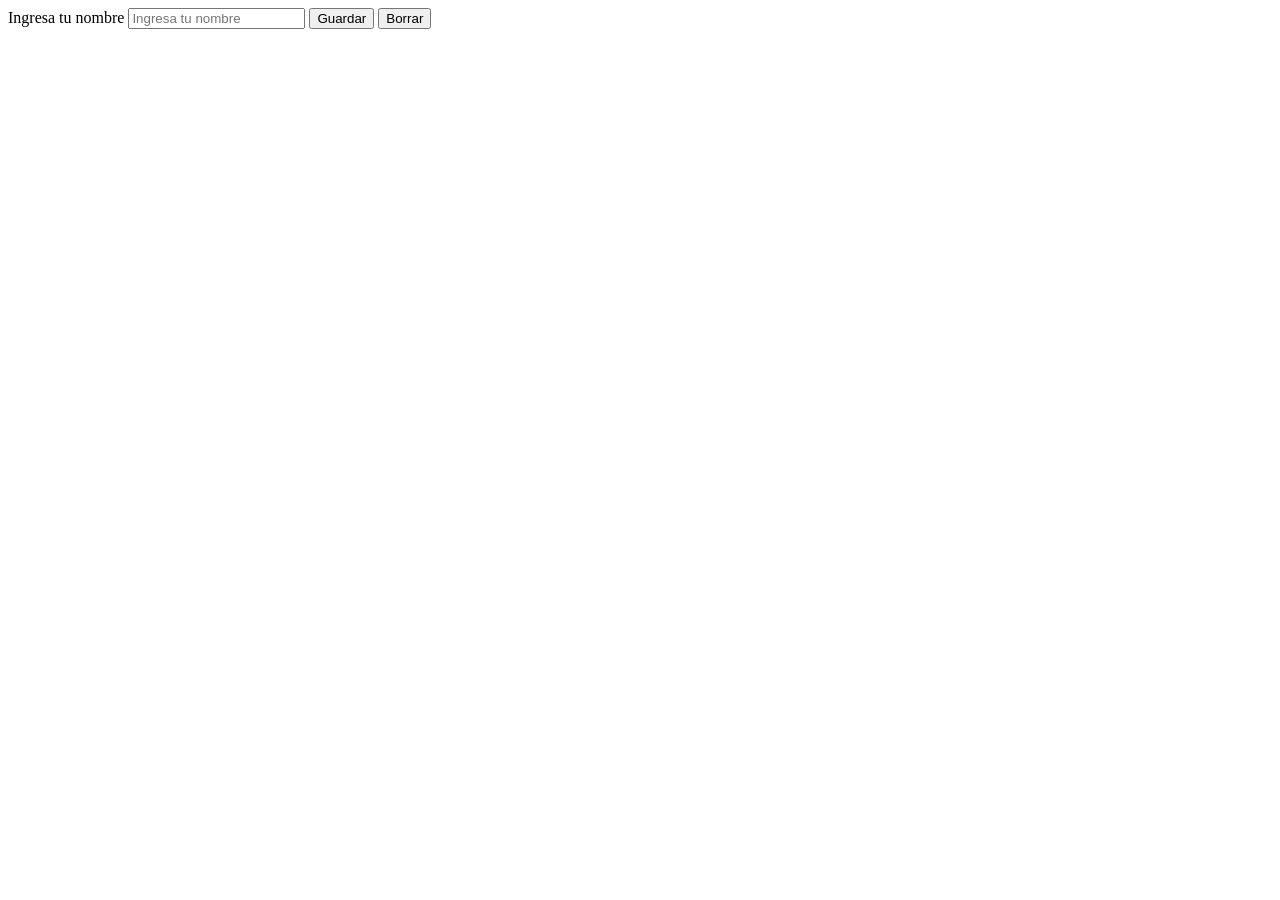
==== js-brow-3/index.html @ 5c356104 "Add files via upload" ====
<!DOCTYPE html>
<html>
  <head>
    <meta charset="UTF-8">
    <title>Local Storage</title>
    <!--<link rel="stylesheet" href="moda.css">-->
  </head>
  <body>
    <form>
      <label for="name">Ingresa tu nombre</label>
      <input type="text" id="inputNombre" name="name" placeholder="Ingresa tu nombre">
      <button type="submit" id="btnGuardar">Guardar</button>
      <button type="delete" id="borrar">Borrar</button>
    </form>
    <section class="lista" id="mosSection"></section>
    <script >
      // Obtener elementos del DOM
      const CLAVE_LOCALSTORAGE = "nombre_usuario";
      document.addEventListener("DOMContentLoaded", () => {
        //event.preventDefault();
        let formularios = [];
        //const form = document.querySelector('form');
        const mosSection = document.querySelector('#mosSection');
        const inputNombre = document.querySelector('#inputNombre');
        const btnGuardar = document.querySelector('#btnGuardar');
        // Manejar el evento de enviar el formulario
        btnGuardar.onclick = () => {
          const formulario = inputNombre.value;
          if (!formulario){
            return;
          }
          formularios.push({
            formulario: formulario,
            terminada: false
          });

          inputNombre.value = "";
          guardarFormularioEnAlmacenamiento();
          refrescarFormulario();
        };

        const obtenerFormularioDeAlmacenamiento = () => {
          const posibleFormulario = JSON.parse(localStorage.getItem(CLAVE_LOCALSTORAGE));
          if (posibleFormulario) {
            return posibleFormulario;
          }else{
            return [];
          }
        };

        const guardarFormularioEnAlmacenamiento = () => {
          localStorage.setItem(CLAVE_LOCALSTORAGE, JSON.stringify(formularios));
        };

        const refrescarFormulario = () => {
          mosSection.innerHTML = "";
          for (const [indice, formulario] of formularios.entries()) {

            const enlaceParaEliminar = document.createElement("a");
            enlaceParaEliminar.classList.add("enlace-eliminar");
            enlaceParaEliminar.innerHTML = "&times;";
            enlaceParaEliminar.href = "";
            enlaceParaEliminar.onclick = (evento) => {
              evento.preventDefault();
              if (!confirm("¿Eliminar tarea?")) {
                return;
              }
              formularios.splice(indice, 1);

              guardarFormularioEnAlmacenamiento();
              refrescarFormulario();
            };

            const checkbox = document.createElement("input");
            checkbox.type = "checkbox";
            checkbox.onchange = function () {
              if (this.checked) {
                formularios[indice].terminada = true;
              }else {
                formularios[indice].terminada = false;
              }
              guardarFormularioEnAlmacenamiento();
              refrescarFormulario();
            }

            const span = document.createElement("span");
            span.textContent = formulario.formulario;
            const li = document.createElement("li");

            if (formulario.terminada) {
              checkbox.checked = true;
              span.classList.add("tachado");
            }

            li.appendChild(checkbox);
            li.appendChild(span);
            li.appendChild(enlaceParaEliminar);
            mosSection.appendChild(li);
          }
        };

        formularios = obtenerFormularioDeAlmacenamiento();
        refrescarFormulario();
      });

      /* Función para mostrar el nombre guardado en localStorage
      function showName() {

      }

      // Función para borrar el nombre guardado en localStorage
      function deleteName() {

      }

      // Mostrar el nombre guardado al cargar la página
      showName();*/
    </script>
  </body>
</html>
---- js-brow-3/moda.css ----
li {
	list-style: none;
	margin-bottom: 1px;
	color: rgb(0, 110, 255);
	background-color: rgb(176, 240, 176);
	
}

a.enlace-eliminar {
	margin-left: 10px;
	text-decoration: none;
	font-size: 1rem;
}

.tachado {
	text-decoration: line-through;
	color: aqua;

}
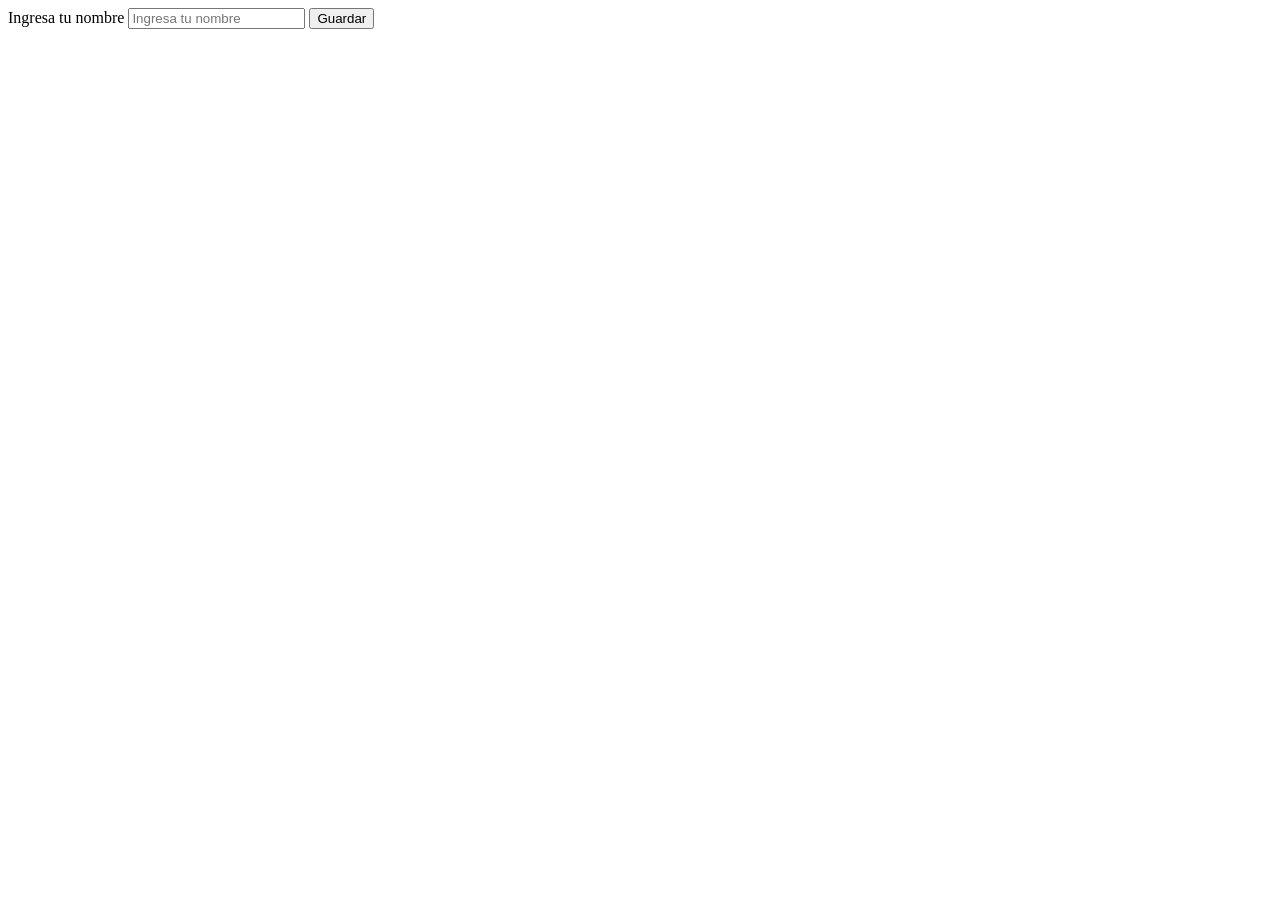
==== commit 7ea0981c: "Add files via upload" ====
--- a/js-brow-3/index.html
+++ b/js-brow-3/index.html
@@ -10,7 +10,7 @@
       <label for="name">Ingresa tu nombre</label>
       <input type="text" id="inputNombre" name="name" placeholder="Ingresa tu nombre">
       <button type="submit" id="btnGuardar">Guardar</button>
-      <button type="delete" id="borrar">Borrar</button>
+      <!--<button type="delete" id="borrar">Borrar</button>-->
     </form>
     <section class="lista" id="mosSection"></section>
     <script >
@@ -102,19 +102,6 @@
         formularios = obtenerFormularioDeAlmacenamiento();
         refrescarFormulario();
       });
-
-      /* Función para mostrar el nombre guardado en localStorage
-      function showName() {
-
-      }
-
-      // Función para borrar el nombre guardado en localStorage
-      function deleteName() {
-
-      }
-
-      // Mostrar el nombre guardado al cargar la página
-      showName();*/
     </script>
   </body>
 </html>
